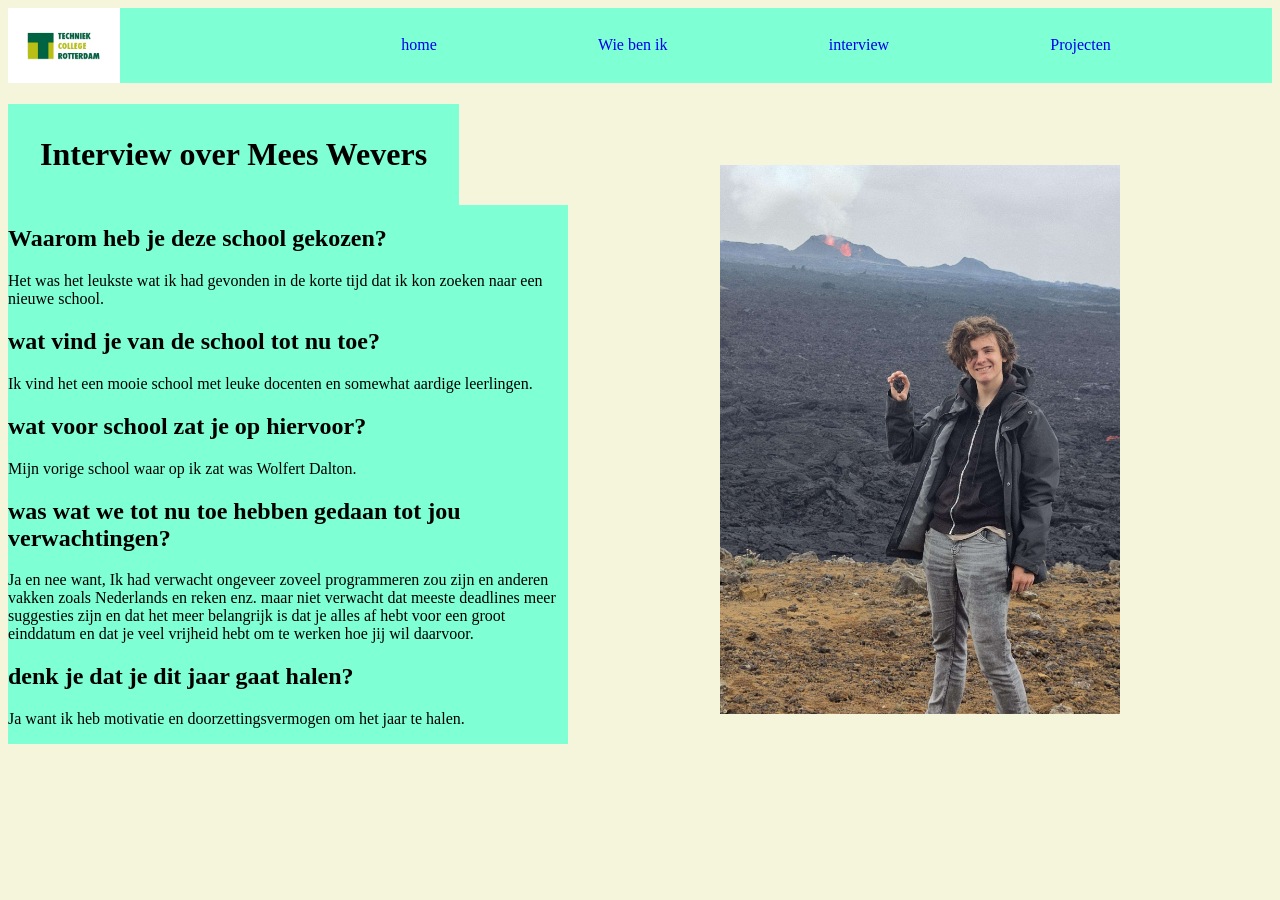
==== interview.html @ cb29997f "project" ====
<!DOCTYPE html>
<html lang="en">

<head>
    <meta charset="UTF-8">
    <meta name="viewport" content="width=device-width, initial-scale=1.0">
    <title>Interview Mees</title>
    <link rel="stylesheet" href="/css/Interview.css">
</head>

<body>
    <nav>
        <img class="image1" src="/images/logo-home-pagina.jpg" alt="logo">
        <div class="container">
            <ul class="nav">
                <li><a href="index.html">home</a></li>
                <li><a href="wie-ben-ik.html">Wie ben ik</a></li>
                <li><a href="interview.html">interview</a></li>
                <li><a href="projecten.html">Projecten</a></li>
            </ul>
        </div>
    </nav>
    <h1>Interview over Mees Wevers</h1>
    <div class="text-img">
        <div class="text">
            <h2>Waarom heb je deze school gekozen?</h2>
            <p>Het was het leukste wat ik had gevonden in de korte tijd dat ik kon zoeken naar een nieuwe school.</p>
            <h2>wat vind je van de school tot nu toe?</h2>
            <p>Ik vind het een mooie school met leuke docenten en somewhat aardige leerlingen.</p>
            <h2>wat voor school zat je op hiervoor?</h2>
            <p>Mijn vorige school waar op ik zat was Wolfert Dalton. </p>
            <h2>was wat we tot nu toe hebben gedaan tot jou verwachtingen?</h2>
            <p>Ja en nee want, Ik had verwacht ongeveer zoveel programmeren zou zijn en anderen vakken zoals Nederlands
                en
                reken
                enz. maar niet verwacht dat meeste deadlines meer suggesties zijn en dat het meer belangrijk is dat je
                alles
                af
                hebt voor een groot einddatum en dat je veel vrijheid hebt om te werken hoe jij wil daarvoor.</p>
            <h2>denk je dat je dit jaar gaat halen?</h2>
            <p>Ja want ik heb motivatie en doorzettingsvermogen om het jaar te halen.</p>
        </div>
        <div class="img">
            <img src="/images/mees foto.jpg" alt="">
        </div>
    </div>
</body>

</html>
---- css/Interview.css ----
body{
    background-color: beige;
}
nav{
    display: flex;
    background-color: aquamarine;
    .nav{
    display: flex;
    justify-content: space-evenly;
    flex-wrap: nowrap;
    align-items: center;
    flex: 1;
    list-style-type: none;
    text-decoration: none;
    }
    .image1{
    display: flex;
    justify-content: flex-start;
    max-width: 7em;
    margin-right: 5em;
    flex: 1;
    }
    a{
        text-decoration: none;
    }

}
h1{
    background-color: aquamarine;
    padding: 1em;
    margin-bottom: 0px;
    max-width: fit-content;
}

.container{
    flex: 9;
    display: flex;
    align-items: center;
    justify-content: center;
}
.text-img{
    display: flex;
    justify-content: space-evenly;
}
.text{
    max-width: 35em;
    background-color: aquamarine;
    flex: 4;
    
}
.img{
    flex: 4;
    display: flex;
    justify-content: center;
    img{
        width: 25em;
        margin-bottom: 30px;
        margin-top: -40px;
    }

}
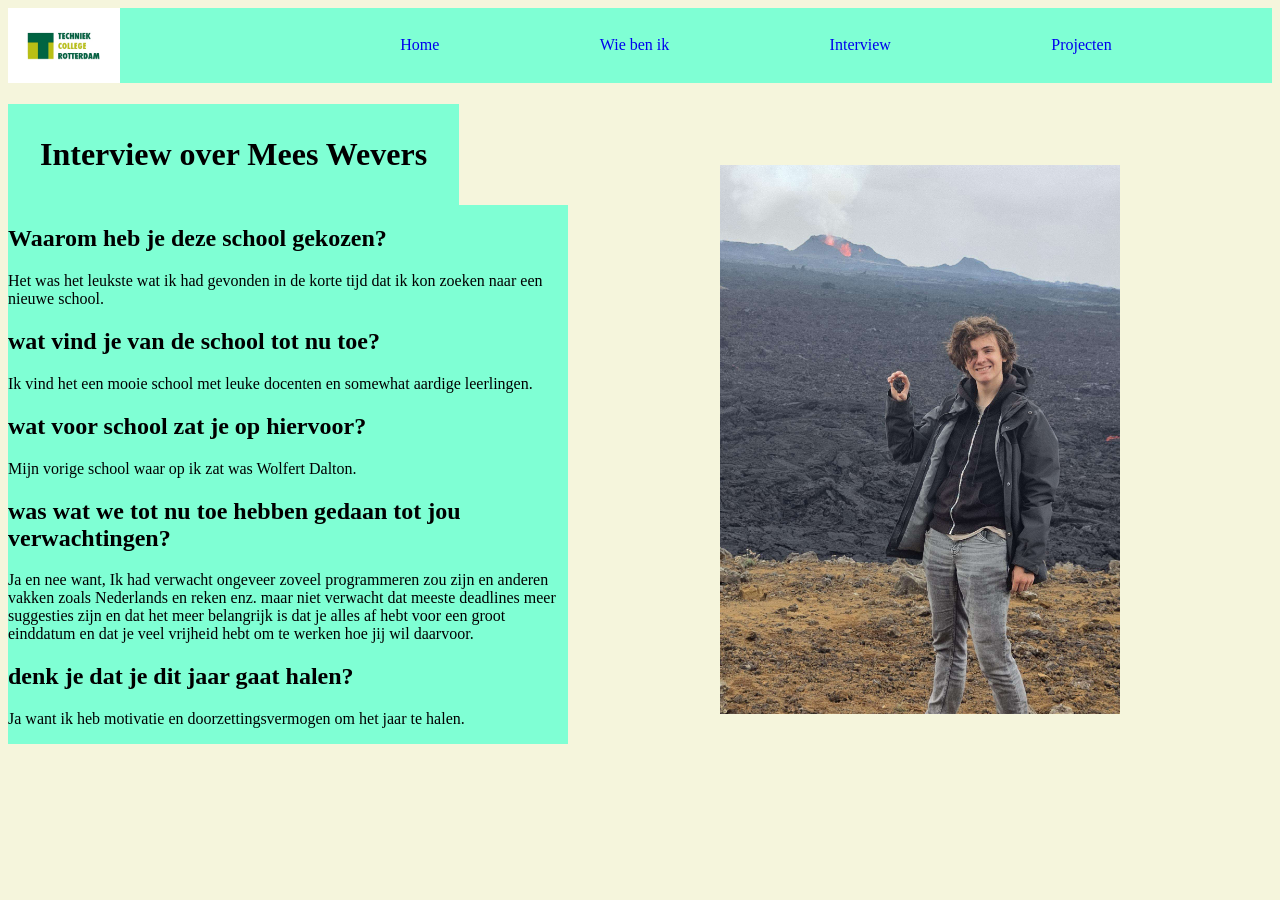
==== commit 27e51846: "Hoofdletter verbeterd" ====
--- a/interview.html
+++ b/interview.html
@@ -13,9 +13,9 @@
         <img class="image1" src="/images/logo-home-pagina.jpg" alt="logo">
         <div class="container">
             <ul class="nav">
-                <li><a href="index.html">home</a></li>
+                <li><a href="index.html">Home</a></li>
                 <li><a href="wie-ben-ik.html">Wie ben ik</a></li>
-                <li><a href="interview.html">interview</a></li>
+                <li><a href="interview.html">Interview</a></li>
                 <li><a href="projecten.html">Projecten</a></li>
             </ul>
         </div>
